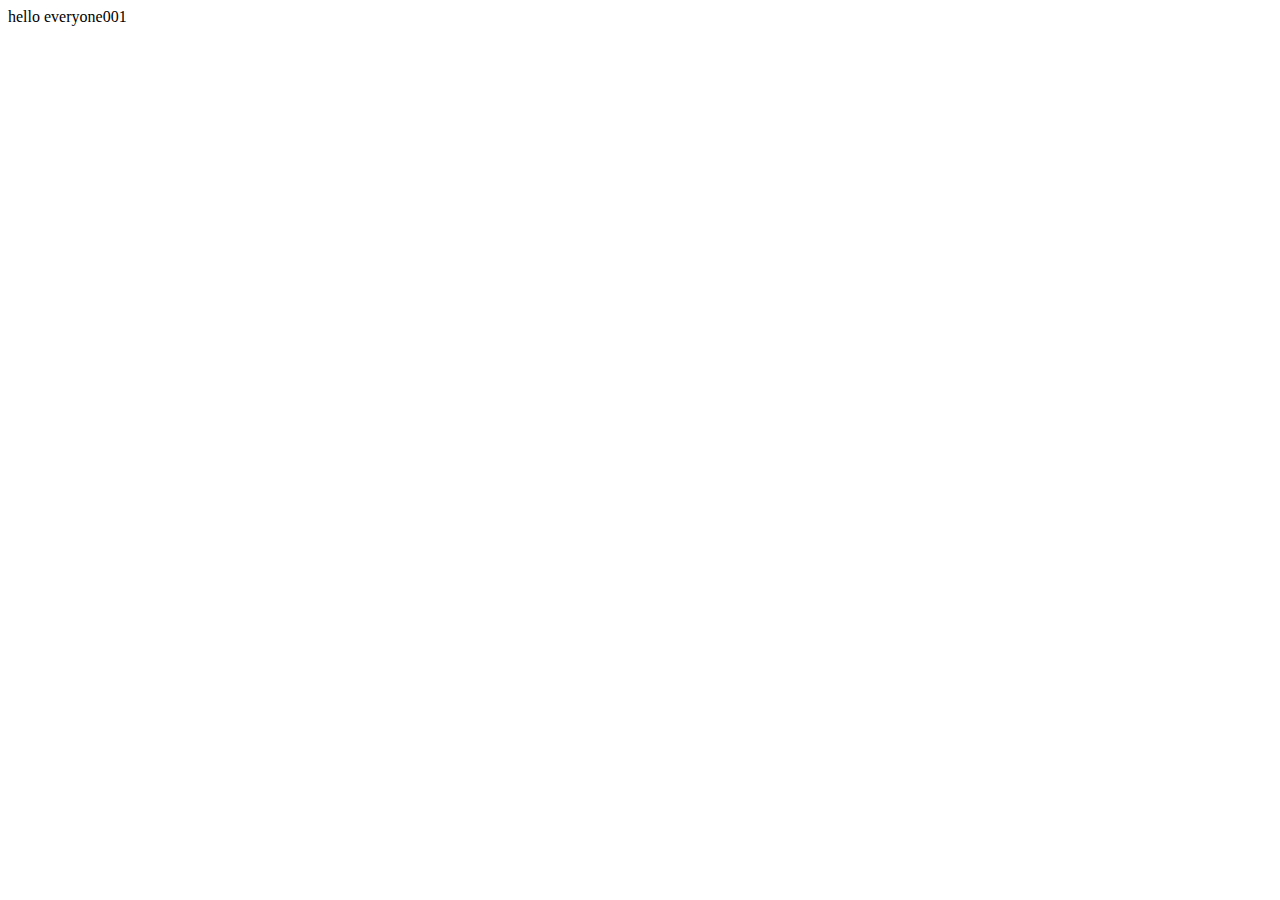
==== index.html @ 4e234d89 "001" ====
<!DOCTYPE html>
<html>
  <head>
    <meta charset="utf-8">
    <meta name="viewport" content="width=device-width, initial-scale=1.0, maximum-scale=1.0, minimum-scale=1.0, user-scalable=no">
    <META HTTP-EQUIV="pragma" CONTENT="no-cache">
    <META HTTP-EQUIV="Cache-Control" CONTENT="no-cache, must-revalidate">
    <META HTTP-EQUIV="expires" CONTENT="Wed, 26 Feb 1997 08:21:57 GMT">
    <META HTTP-EQUIV="expires" CONTENT="0">
    <title></title>
  </head>
  <body>
  
    <div id="app">hello everyone001</div>

    <script src="https://pv.sohu.com/cityjson?ie=utf-8"></script>
  
    
  </body>
</html>
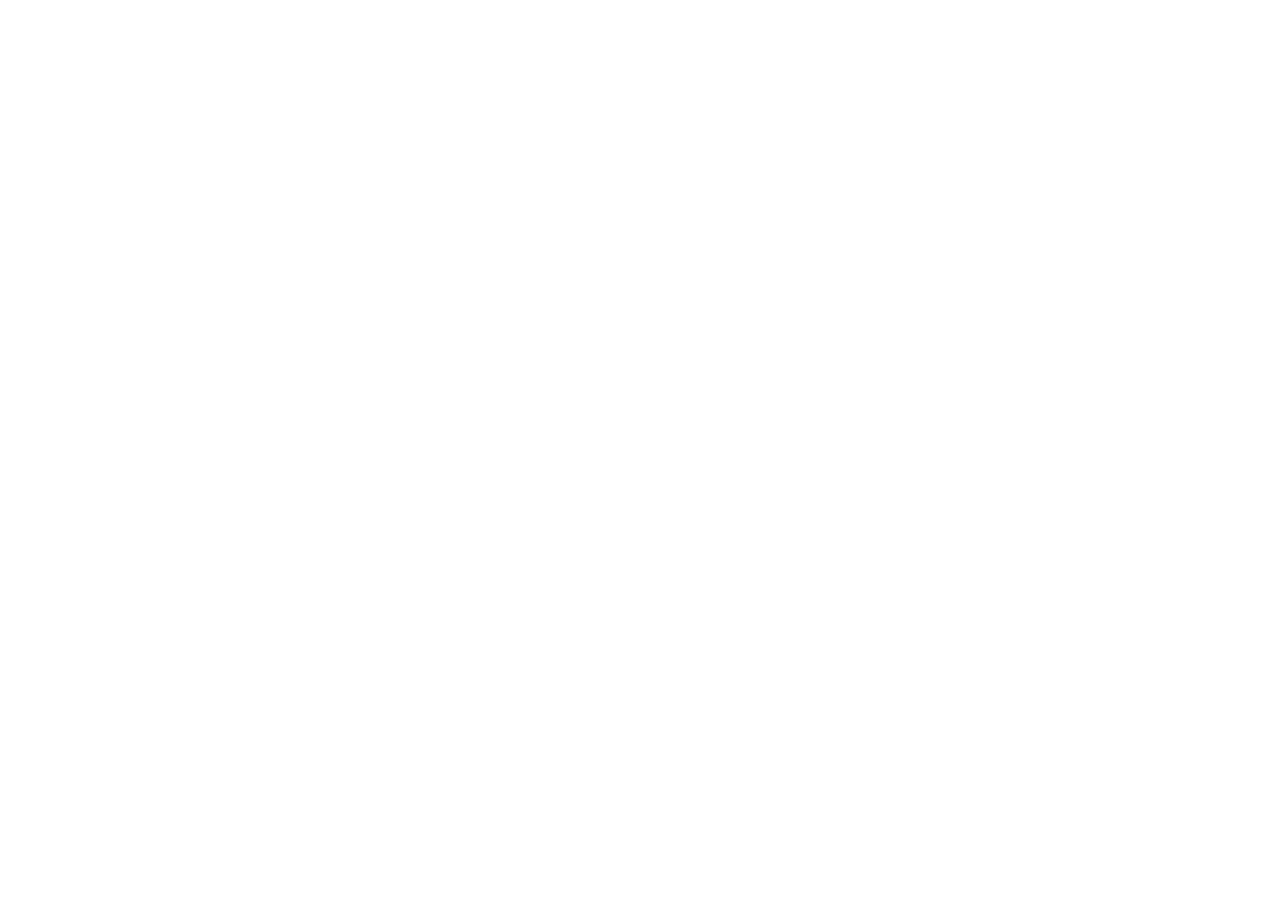
==== commit 329722d4: "no message" ====
--- a/index.html
+++ b/index.html
@@ -1,20 +1 @@
-<!DOCTYPE html>
-<html>
-  <head>
-    <meta charset="utf-8">
-    <meta name="viewport" content="width=device-width, initial-scale=1.0, maximum-scale=1.0, minimum-scale=1.0, user-scalable=no">
-    <META HTTP-EQUIV="pragma" CONTENT="no-cache">
-    <META HTTP-EQUIV="Cache-Control" CONTENT="no-cache, must-revalidate">
-    <META HTTP-EQUIV="expires" CONTENT="Wed, 26 Feb 1997 08:21:57 GMT">
-    <META HTTP-EQUIV="expires" CONTENT="0">
-    <title></title>
-  </head>
-  <body>
-  
-    <div id="app">hello everyone001</div>
-
-    <script src="https://pv.sohu.com/cityjson?ie=utf-8"></script>
-  
-    
-  </body>
-</html>
+<!DOCTYPE html><html><head><meta charset=utf-8><meta name=viewport content="width=device-width,initial-scale=1,maximum-scale=1,minimum-scale=1,user-scalable=no"><link rel="alternate icon" type=static/img/common/favicon.ico href=static/img/common/favicon.ico><meta http-equiv=pragma content=no-cache><meta http-equiv=Cache-Control content="no-cache, must-revalidate"><meta http-equiv=expires content="Wed, 26 Feb 1997 08:21:57 GMT"><meta http-equiv=expires content=0><title>vuewebsite</title><link href=./static/css/app.8aeedc717424c6bb7523fa079efc89fd.css rel=stylesheet></head><body><div id=app></div><script type=text/javascript src=./static/jquery.js></script><script type=text/javascript src=./static/vue.min.js></script><script type=text/javascript src=./static/vue-router.js></script><script type=text/javascript src=./static/js/manifest.5cc929d1795a91454bda.js></script><script type=text/javascript src=./static/js/vendor.fb0911ef2b129ccfdd80.js></script><script type=text/javascript src=./static/js/app.539b11f6c9df353c0f5c.js></script></body></html>